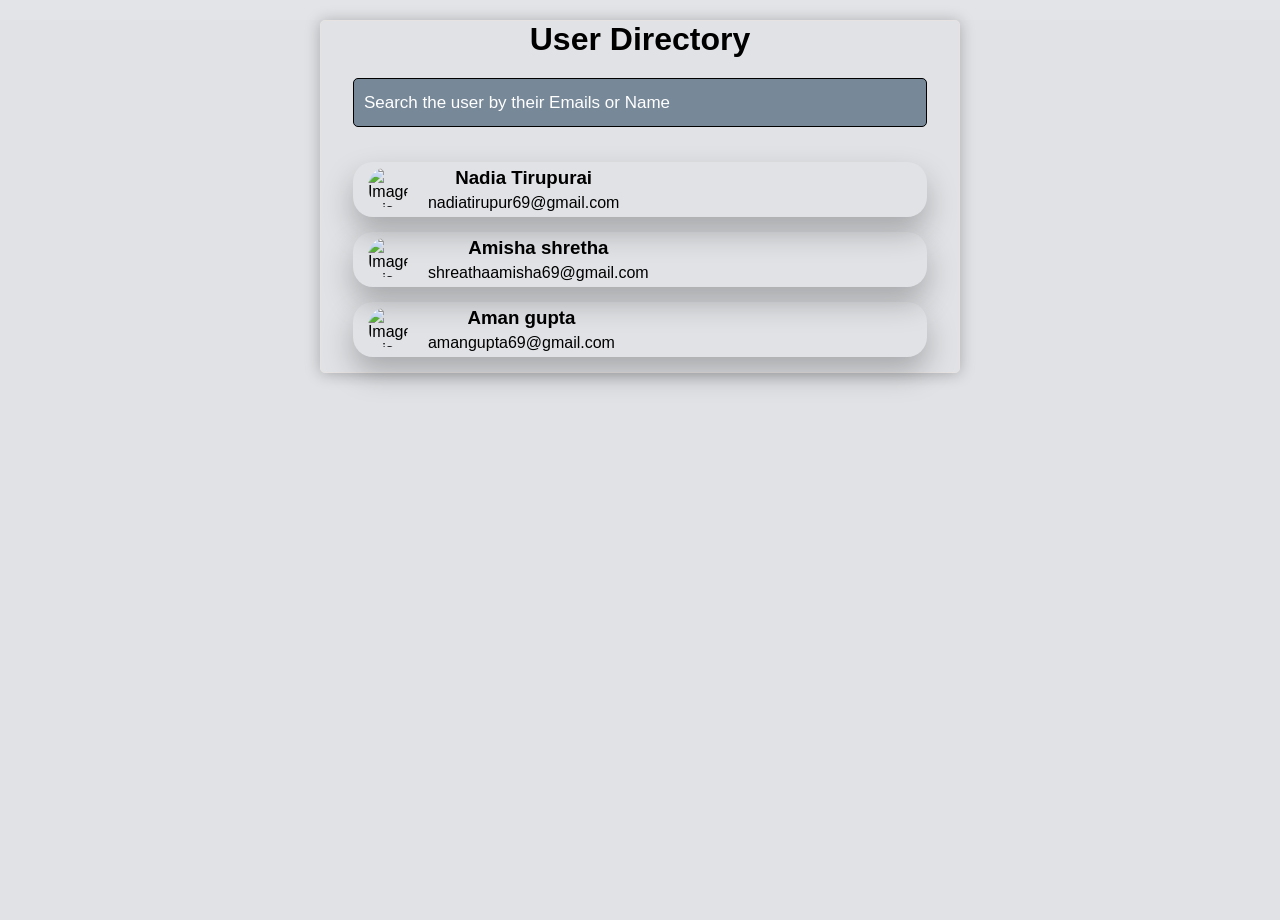
==== Mini Projects/search functionality/index.html @ ad70db6d "Add files via upload" ====
<!doctype html>
<html lang="en">
  <head>
    <meta charset="UTF-8" />
    <meta name="viewport" content="width=device-width, initial-scale=1.0" />
    <title>Search Functionality</title>
    <link rel="stylesheet" href="style.css" />
  </head>

  <body>
    <div class="container">
      <h1 class="heading">User Directory</h1>
      <input
        type="text"
        name="input"
        id="input"
        placeholder="Search the user by their Emails or Name"
      />
      <div class="userContainer">
       
        
        </div>
      </div>
    </div>
    <script src="script.js"></script>
  </body>
</html>
---- Mini Projects/search functionality/style.css ----
* {
  margin: 0px;
  padding: 0px;
  box-sizing: border-box;
  font-family: sans-serif;
}
html,
body {
  width: 100%;
  height: 100%;
  background-color: rgba(224, 226, 230, 0.925);
}
#input {
  font-size: 15px;
  width: 90%;
  height: 3%;
  margin: 20px auto;
  padding: 15px 10px;
  border: 1px solid black;
  background: lightslategray;
  color: white;
  border-radius: 5px;
}
input::placeholder {
  color: white;
  padding: 10px 0px;
  font-size: 17px;
}
.container {
  text-align: center;
  margin: 20px auto;
  border: 1px solid rgb(231, 227, 227);
  max-width: 40rem;
  box-shadow: 0 1px 15px rgba(0, 0, 0, 0.25);
  border-radius: 5px;
}

.userItems {
  width: 90%;
  box-shadow: 0px 15px 30px rgba(0, 0, 0, 0.25);
  margin: 15px auto;
  gap: 20px;
  border-radius: 20px;
  height: 100%;
  padding: 5px 15px;
  display: flex;

}
.usersdetails{
    display: flex;
    flex-direction: column;
    gap: 5px;
}
#img {
  width: 40px;
  height: 40px;
  border-radius: 100%;
  /* overflow: hidden; */
  object-fit: cover;
  object-position: top;
  aspect-ratio: 1/1;
}
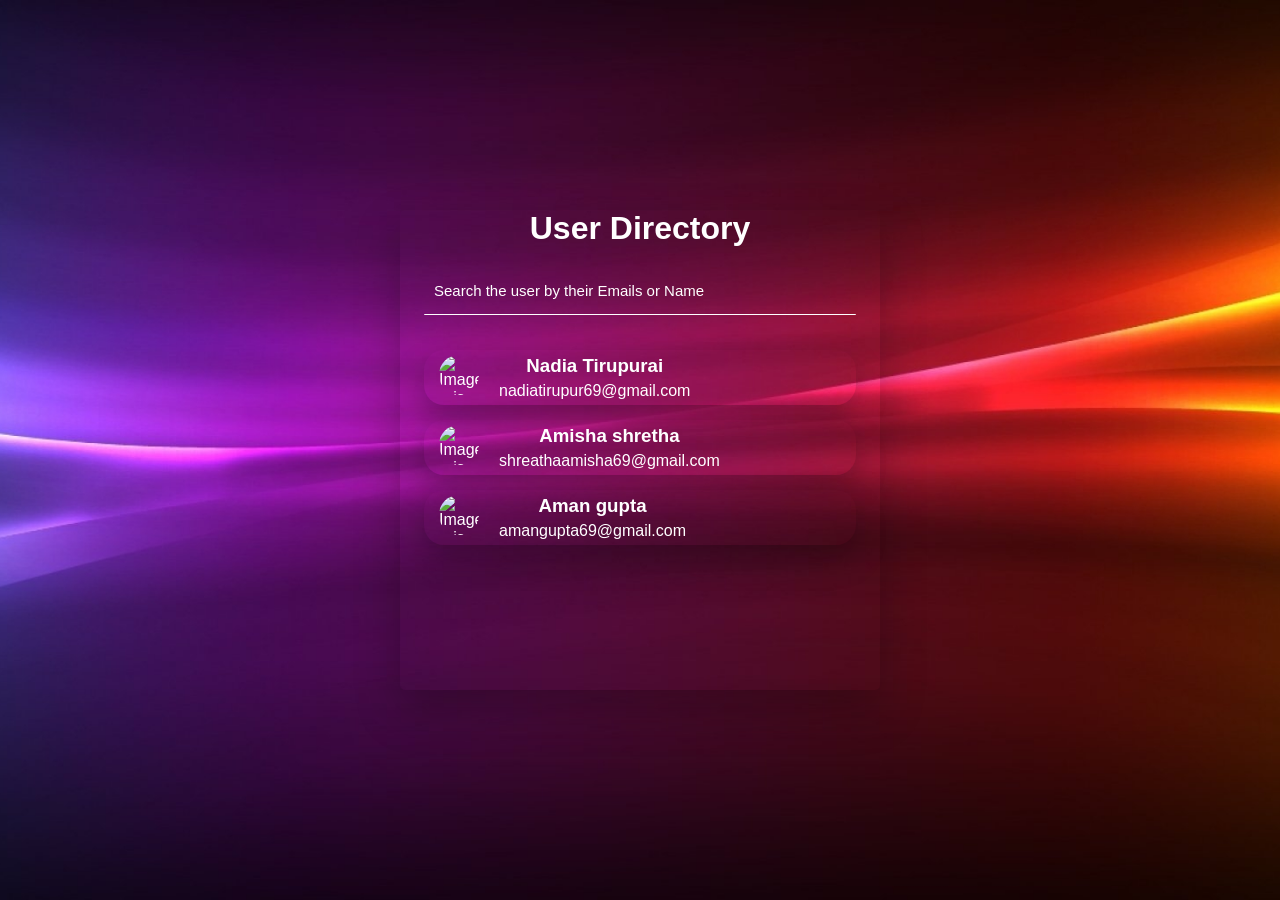
==== commit fa6dad07: "Add files via upload" ====
--- a/Mini Projects/search functionality/index.html
+++ b/Mini Projects/search functionality/index.html
@@ -1,27 +1,26 @@
 <!doctype html>
 <html lang="en">
-  <head>
-    <meta charset="UTF-8" />
-    <meta name="viewport" content="width=device-width, initial-scale=1.0" />
-    <title>Search Functionality</title>
-    <link rel="stylesheet" href="style.css" />
-  </head>
 
-  <body>
-    <div class="container">
+<head>
+  <meta charset="UTF-8" />
+  <meta name="viewport" content="width=device-width, initial-scale=1.0" />
+  <title>Search Functionality</title>
+  <link rel="stylesheet" href="style.css" />
+</head>
+
+<body>
+  <div class="container">
+    <div class="includes">
       <h1 class="heading">User Directory</h1>
-      <input
-        type="text"
-        name="input"
-        id="input"
-        placeholder="Search the user by their Emails or Name"
-      />
-      <div class="userContainer">
-       
-        
-        </div>
-      </div>
+      <input type="text" name="input" id="input" placeholder="Search the user by their Emails or Name" />
     </div>
-    <script src="script.js"></script>
-  </body>
-</html>
+    <div class="userContainer">
+
+
+    </div>
+  </div>
+  </div>
+  <script src="script.js"></script>
+</body>
+
+</html>
--- a/Mini Projects/search functionality/style.css
+++ b/Mini Projects/search functionality/style.css
@@ -4,38 +4,70 @@
   box-sizing: border-box;
   font-family: sans-serif;
 }
+
 html,
 body {
   width: 100%;
   height: 100%;
-  background-color: rgba(224, 226, 230, 0.925);
+  margin: 0;
+
+  background-image: url("Wallpaper1.jpg");
+  background-size: cover;
+  background-position: center;
+  background-repeat: no-repeat;
+
+  display: flex;
+  justify-content: center;
+  align-items: center;
 }
+
+h1 {
+  color: white;
+}
+
 #input {
   font-size: 15px;
   width: 90%;
   height: 3%;
   margin: 20px auto;
   padding: 15px 10px;
-  border: 1px solid black;
-  background: lightslategray;
+  background: transparent;
+  border: none;
+  outline: none;
+  border-bottom: 1px solid white;
+
   color: white;
-  border-radius: 5px;
+  border-radius: 1px;
 }
+
 input::placeholder {
   color: white;
   padding: 10px 0px;
-  font-size: 17px;
+  background: transparent;
+  outline: none;
+  border: none;
 }
+
+.includes {
+  text-align: center;
+}
+
 .container {
-  text-align: center;
-  margin: 20px auto;
-  border: 1px solid rgb(231, 227, 227);
-  max-width: 40rem;
-  box-shadow: 0 1px 15px rgba(0, 0, 0, 0.25);
+  background: transparent;
+
+  min-width: 30rem;
+  min-height: 30rem;
+  box-shadow: 0 20px 45px rgba(0, 0, 0, 0.25);
   border-radius: 5px;
 }
 
+.usersdetails {
+  text-align: center;
+  color: white;
+}
+
 .userItems {
+  text-align: center;
   width: 90%;
   box-shadow: 0px 15px 30px rgba(0, 0, 0, 0.25);
   margin: 15px auto;
@@ -43,14 +75,16 @@
   border-radius: 20px;
   height: 100%;
   padding: 5px 15px;
+  color: white;
   display: flex;
+}
 
+.usersdetails {
+  display: flex;
+  flex-direction: column;
+  gap: 5px;
 }
-.usersdetails{
-    display: flex;
-    flex-direction: column;
-    gap: 5px;
-}
+
 #img {
   width: 40px;
   height: 40px;
